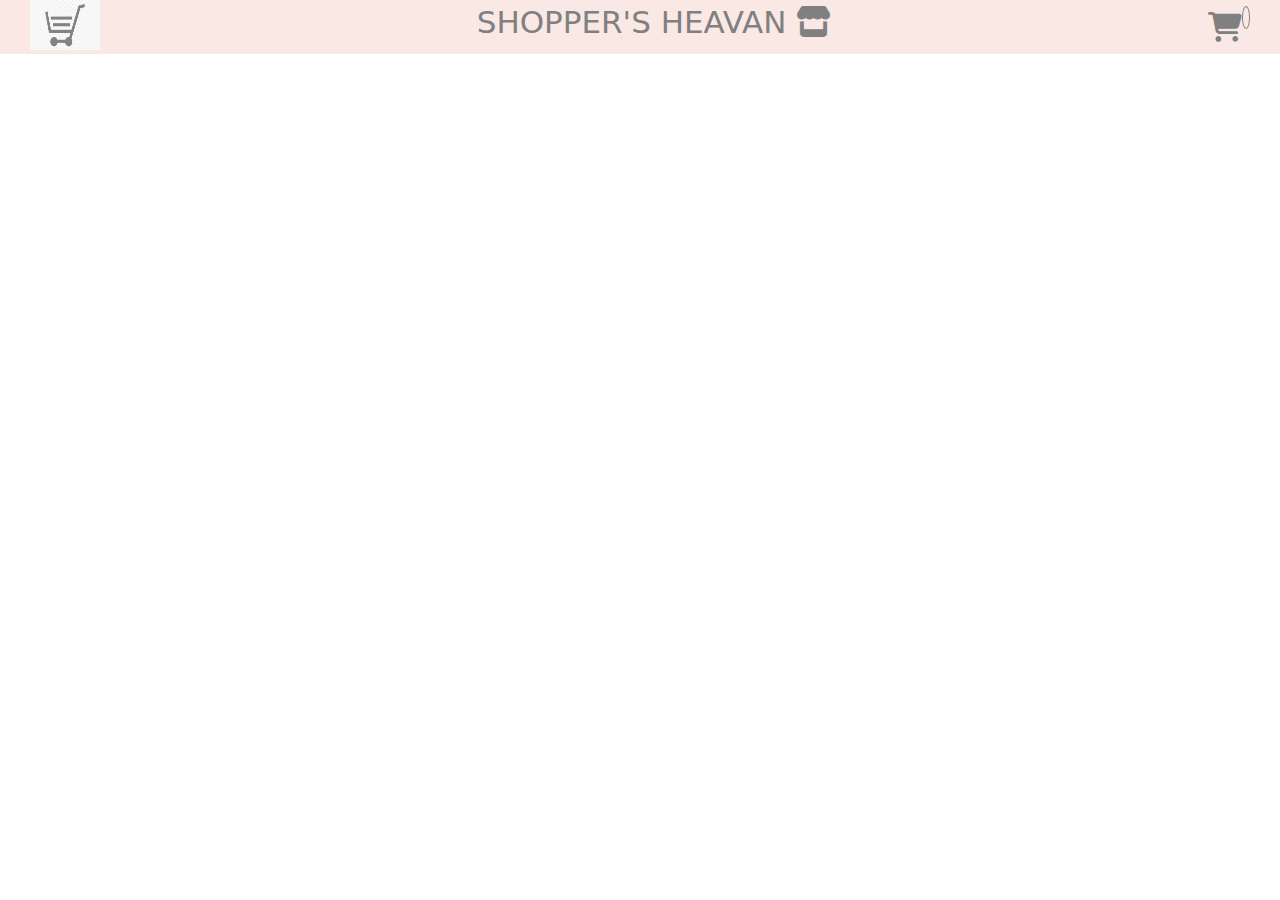
==== index.html @ 7a03de63 "commit" ====
<!DOCTYPE html>
<html lang="en">
  <head>
    <meta charset="UTF-8" />
    <meta http-equiv="X-UA-Compatible" content="IE=edge" />
    <meta name="viewport" content="width=device-width, initial-scale=1.0" />
    <link rel="stylesheet" href="./css/style.css" />
    <link
      rel="stylesheet"
      href="https://cdnjs.cloudflare.com/ajax/libs/font-awesome/6.2.1/css/all.min.css"
    />
    <title>Document</title>
  </head>
  <body>
    <div class="wraper">
      <div class="header">
        <div class="logo"><img src="./images/images.png" /></div>
        <div class="heading">
          SHOPPER'S HEAVAN <i class="fa-solid fa-store"></i>
        </div>
        <div class="cart">
          <a onclick="moveToCart()"><i class="fa-solid fa-cart-shopping"></i></a
          ><span class="lab" id="lab"></span>
        </div>
      </div>
      <div class="container">
        <div class="productContainer" id="productContainer"></div>
      </div>
    </div>
  </body>
  <script src="./js/javascript.js"></script>
</html>
---- css/style.css ----
*{
    box-sizing: border-box;
    font-family:system-ui, -apple-system, BlinkMacSystemFont, 'Segoe UI', Roboto, Oxygen, Ubuntu, Cantarell, 'Open Sans', 'Helvetica Neue', sans-serif;
    text-transform: capitalize;
    
}
html{
    height: 100%;
}
body{
    height: 100%;
    margin:0px;
   
}
.header{
    background-color: #fae8e5;
    display: flex;
    justify-content: space-between;
}
.header .heading{
    margin-top: 4px;
    font-size: 31px;
    color: gray;
}
.logo img{
    width: 70px;
    height: 50px;
    margin-left: 30px;
}
.cart{
    font-size: 30px;
    margin-top: 10px;
    margin-right: 30px;
    color: gray;
}
.container{
    padding: 20px;
}
.productContainer{
    display: grid;
    grid-template-columns: repeat(4,1fr);
    gap: 15px;
    justify-content: center;
    
}
.product{
    padding: 13px;
   
    margin-top:4px;
    color: gray;
  
    display: grid;
    height: auto;
   
}
.product:hover{
    border-radius: 5px;
    box-shadow: 0px 0px 5px rgb(194, 190, 190);
    border:1px solid rgb(194, 190, 190);
    cursor:grab;
    background-color: #fbece9;
}
.product .image{
    width: 100%;
    height: 250px;
    margin-bottom: 10px;
}
.image img{
    width: 100%;
    height: 100%;
    object-fit: scale-down;
}
.product .title{
    
    margin-bottom: 4px;
    font-weight: bolder;
}
.title a{
    text-decoration: none;
    color:#fbccc3;
    font-weight: 600;
}
.product .category{
    font-size: 14px;
    margin-bottom:4px;
}
.product .price{
    font-size: 14px;
    margin-bottom: 4px;
}
.product .description{
    font-size: 14px;
    margin-bottom: 4px;
}
.id{
    display: none;
}
.button button{
    border: none;
    padding: 10px;
    color: grey;
    background:#fbccc3;
    border-radius: 4px;
    box-shadow: 2px 0px 2px grey;
}
button:hover {
    cursor:pointer;
}
i:hover {
    cursor:grab;
}
.description p {
    display: -webkit-box;
    -webkit-box-orient: vertical;
    -webkit-line-clamp: 2;
    overflow: hidden;
    margin:0px;
}
.cartContainer{
    display: flex;
    height: auto;
}
.cartItems{
    width: 74%;
}

.row{
    display: flex;
    display: flex;
    margin-top: 40px;
    justify-content: space-around;
    width: 100%;
    height: 50px;
}
.row li{
    list-style: none;
    font-size: 22px;
    font-weight: 400;
}
.checkout{
    width:26%;
    background-color: #fae8e5;
    position: sticky;
    top: 0;
    height: 100%;
}
.borderDiv{
    width:50%;
    margin-left: 24%;
    margin-right: 24%;
    height: 20px;
    border-bottom: 10px solid black;
    margin-top: 40px;
}
.totalDisplay{
    margin-top: 100px;
    text-align: center;
 
}
.total{
    font-size: 12px;
}
.price{
    font-size: 25px;
    font-weight: 700;
}
.text{
    text-align: center;
    font-size: 8px;
}
.terms{
    text-align: center;
    font-size: 10px;
    margin-top: 22px;
}
.checkOutButton{

        text-align: center;
        margin-top: 60px;
        margin-bottom: 100px;
  
}
.checkOutButton button{
    padding: 15px;
    width: 125px;
    border: none;
    color: white;
    background-color: black;
    border-radius: 5px;
    box-shadow: 0px 0px 5px grey;
}
.cartItemImage{
    height: 100px;
    text-align: center;
}
.cartItemImage img{
    height: 100%;
}
.cartItem{
    display: flex;
    justify-content: space-around;
    margin-top: 25px;
    margin-bottom: 30px;
}
.button1{
    width: 17%;
    text-align: center;
}
.button1 button{
    border: none;
    padding: 3px;
    color: gray;
    background: white;
    border-radius: 2px;
    font-size: 25px;
}
.button1 input{
    width: 12%;
    text-align: center;
}
.titleCart{
    font-size: 15px;
    color: gray;
}
.tot{
    
    width: 9%;

}
.quant{
    width: 15px;
    border: 1px solid gray;
    padding: 5px;

}
.remove{
    border: none;
    color: gray;
    background: white;
    font-size: 15px;
}
.removeBtn{
  
    text-align: center;
}
.lab{
    font-size: 13px;
    border: 1px solid gray;
    border-radius: 50%;
    padding: 3px;
    vertical-align: top;
}
.tot1{
    width: 6%;
    font-weight: 700;
}
.cartItemPrice{
    font-weight: 700;
}
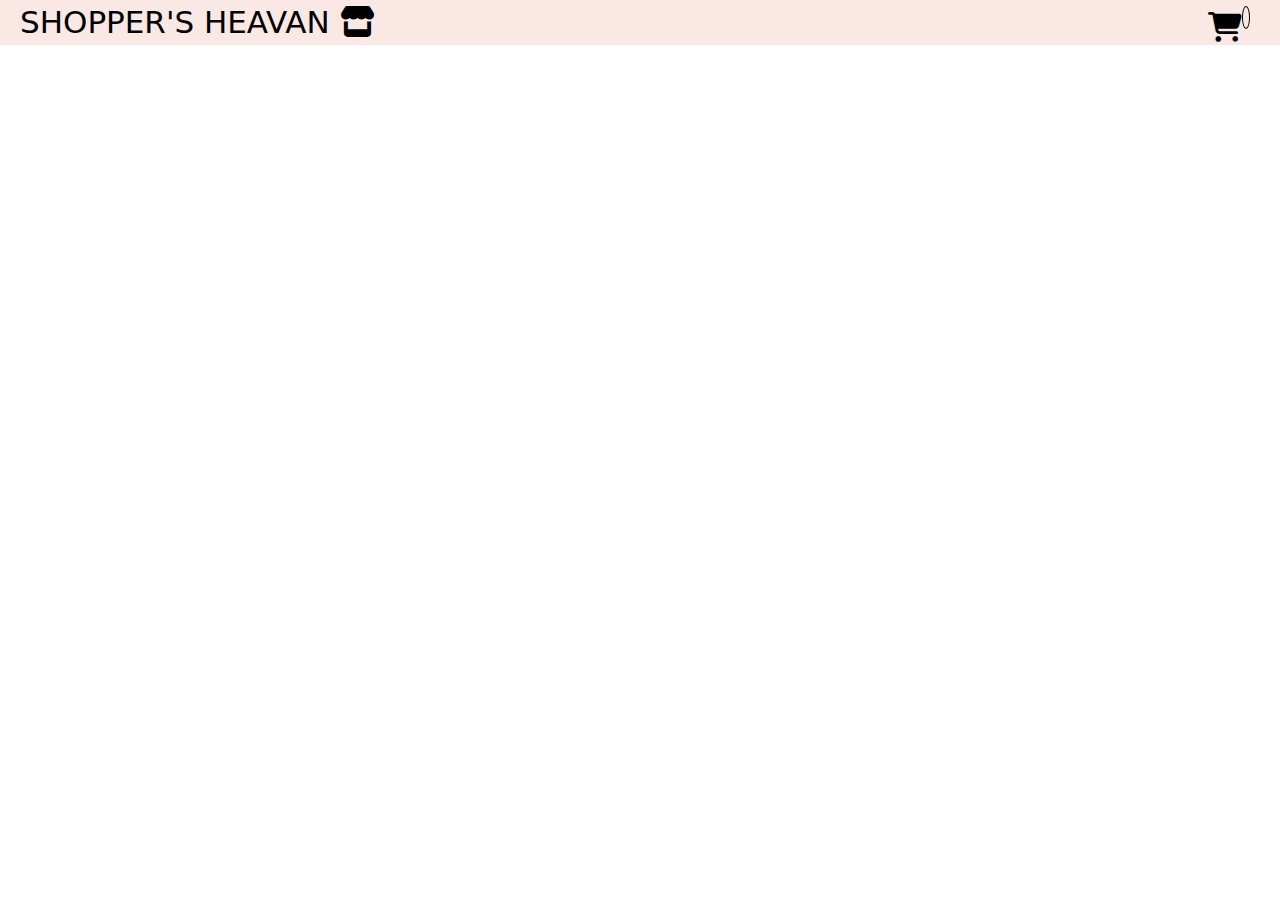
==== commit b84b5293: "Update index.html" ====
--- a/index.html
+++ b/index.html
@@ -14,7 +14,6 @@
   <body>
     <div class="wraper">
       <div class="header">
-        <div class="logo"><img src="./images/images.png" /></div>
         <div class="heading">
           SHOPPER'S HEAVAN <i class="fa-solid fa-store"></i>
         </div>
--- a/css/style.css
+++ b/css/style.css
@@ -20,7 +20,8 @@
 .header .heading{
     margin-top: 4px;
     font-size: 31px;
-    color: gray;
+    color: black;
+    margin-left: 20px;
 }
 .logo img{
     width: 70px;
@@ -31,7 +32,7 @@
     font-size: 30px;
     margin-top: 10px;
     margin-right: 30px;
-    color: gray;
+    color: black;
 }
 .container{
     padding: 20px;
@@ -44,7 +45,7 @@
     
 }
 .product{
-    padding: 13px;
+    padding: 20px;
    
     margin-top:4px;
     color: gray;
@@ -57,7 +58,6 @@
     border-radius: 5px;
     box-shadow: 0px 0px 5px rgb(194, 190, 190);
     border:1px solid rgb(194, 190, 190);
-    cursor:grab;
     background-color: #fbece9;
 }
 .product .image{
@@ -77,7 +77,7 @@
 }
 .title a{
     text-decoration: none;
-    color:#fbccc3;
+    color:#f59e8e;
     font-weight: 600;
 }
 .product .category{
@@ -98,16 +98,19 @@
 .button button{
     border: none;
     padding: 10px;
-    color: grey;
-    background:#fbccc3;
-    border-radius: 4px;
+    background: black;
+    border-radius: 8px;
     box-shadow: 2px 0px 2px grey;
+    width: 100%;
+    color: white;
+    font-size: 16px;
+
 }
 button:hover {
     cursor:pointer;
 }
 i:hover {
-    cursor:grab;
+    cursor:pointer;
 }
 .description p {
     display: -webkit-box;
@@ -122,6 +125,7 @@
 }
 .cartItems{
     width: 74%;
+    padding: 11px;
 }
 
 .row{
@@ -131,34 +135,38 @@
     justify-content: space-around;
     width: 100%;
     height: 50px;
+    margin-bottom: 55px;
 }
 .row li{
     list-style: none;
-    font-size: 22px;
-    font-weight: 400;
-}
+    font-size: 16px;
+    font-weight: 700;
+    color: #979292;
+}
+
 .checkout{
     width:26%;
     background-color: #fae8e5;
     position: sticky;
     top: 0;
-    height: 100%;
+    height: 840px;
 }
 .borderDiv{
-    width:50%;
-    margin-left: 24%;
-    margin-right: 24%;
+    width: 78%;
+    margin-left: 12%;
+    margin-right: 12%;
     height: 20px;
-    border-bottom: 10px solid black;
-    margin-top: 40px;
+    border-bottom: 6px solid black;
+    margin-top: 45px;
 }
 .totalDisplay{
-    margin-top: 100px;
+    margin-top: 70px;
     text-align: center;
  
 }
 .total{
-    font-size: 12px;
+    font-size: 15px;
+    font-weight: 500;
 }
 .price{
     font-size: 25px;
@@ -166,12 +174,19 @@
 }
 .text{
     text-align: center;
-    font-size: 8px;
+    font-size: 10px;
+    color: darkgrey;
+
 }
 .terms{
     text-align: center;
-    font-size: 10px;
+    font-size: 12px;
     margin-top: 22px;
+}
+.terms mark{
+    color:#f7ab9e ;
+    text-decoration: none;
+    background-color: #fae8e5;
 }
 .checkOutButton{
 
@@ -181,17 +196,20 @@
   
 }
 .checkOutButton button{
-    padding: 15px;
-    width: 125px;
+    padding: 18px;
     border: none;
     color: white;
     background-color: black;
-    border-radius: 5px;
+    border-radius: 32px;
     box-shadow: 0px 0px 5px grey;
+    width: 60%;
+    font-size: 18px;
 }
 .cartItemImage{
     height: 100px;
     text-align: center;
+    margin-bottom: 19px;
+    position: relative;
 }
 .cartItemImage img{
     height: 100%;
@@ -200,7 +218,8 @@
     display: flex;
     justify-content: space-around;
     margin-top: 25px;
-    margin-bottom: 30px;
+    margin-bottom: 55px;
+    
 }
 .button1{
     width: 17%;
@@ -212,7 +231,7 @@
     color: gray;
     background: white;
     border-radius: 2px;
-    font-size: 25px;
+    font-size: 28px;
 }
 .button1 input{
     width: 12%;
@@ -221,6 +240,9 @@
 .titleCart{
     font-size: 15px;
     color: gray;
+    line-height: 25px;
+    font-weight: 700;
+    text-decoration: none;
 }
 .tot{
     
@@ -229,15 +251,18 @@
 }
 .quant{
     width: 15px;
-    border: 1px solid gray;
-    padding: 5px;
+     padding: 20px;
+     font-size: 20px;
 
 }
 .remove{
     border: none;
-    color: gray;
+    color: rgb(80, 79, 79);
     background: white;
-    font-size: 15px;
+    font-size: 21px;
+    position: absolute;
+    right: 34px;
+    bottom: 101px;
 }
 .removeBtn{
   
@@ -245,7 +270,7 @@
 }
 .lab{
     font-size: 13px;
-    border: 1px solid gray;
+    border: 1px solid black;
     border-radius: 50%;
     padding: 3px;
     vertical-align: top;
@@ -256,4 +281,15 @@
 }
 .cartItemPrice{
     font-weight: 700;
-}+}
+.imageCont{
+    width: 14%;
+}
+.continue{
+    text-align: center;
+}
+.continue a{
+    text-decoration: none;
+    color: black;
+    font-weight: 600;
+}
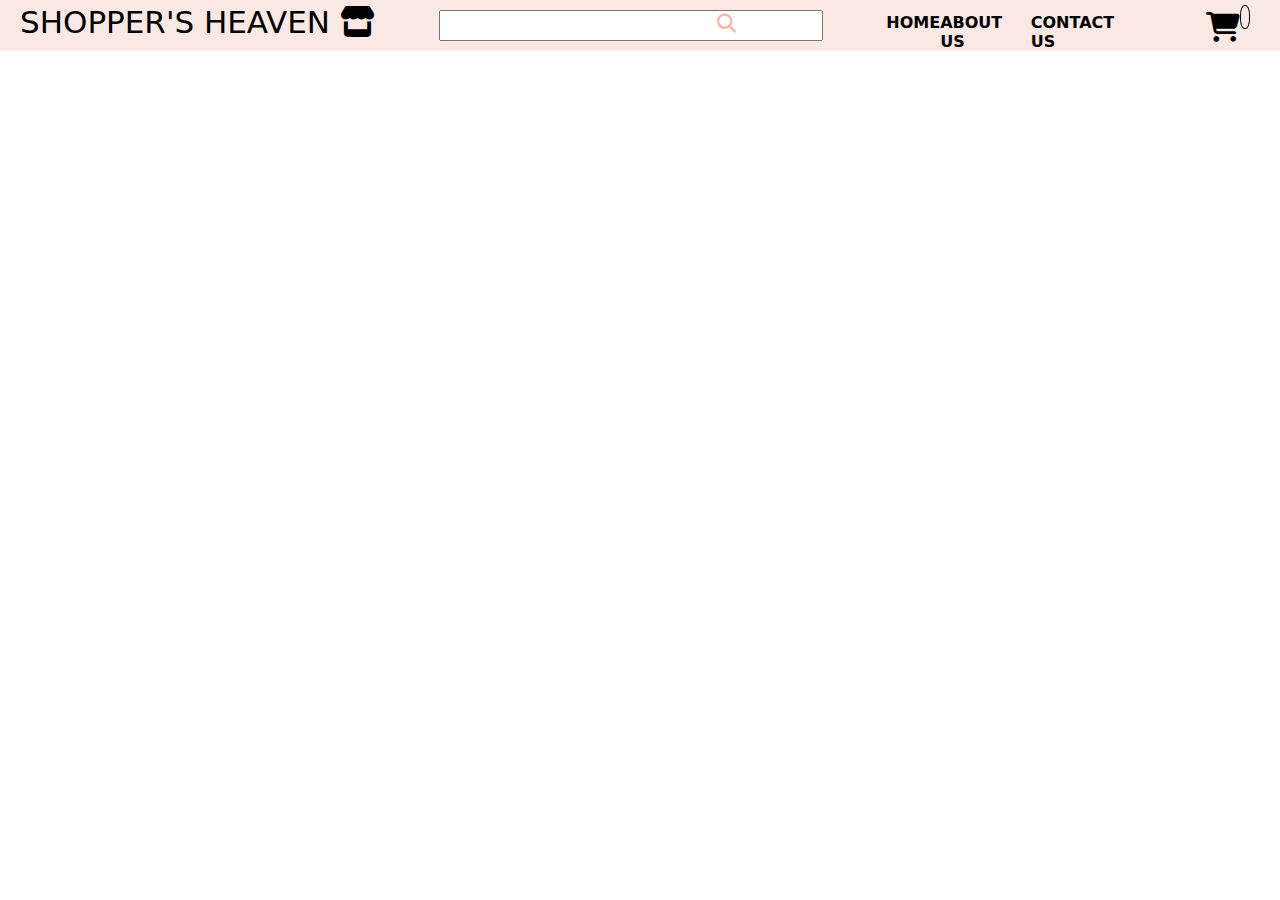
==== commit 54e0bfcc: "Update index.html" ====
--- a/index.html
+++ b/index.html
@@ -15,7 +15,18 @@
     <div class="wraper">
       <div class="header">
         <div class="heading">
-          SHOPPER'S HEAVAN <i class="fa-solid fa-store"></i>
+          SHOPPER'S HEAVEN <i class="fa-solid fa-store"></i>
+        </div>
+        <div class="searchBar">
+          <input />
+          <div class="searchIcon">
+            <i class="fa-sharp fa-solid fa-magnifying-glass"></i>
+          </div>
+        </div>
+        <div class="navigationBar">
+          <li><a>HOME</a></li>
+          <li><a>ABOUT US</a></li>
+          <li><a>CONTACT US</a></li>
         </div>
         <div class="cart">
           <a onclick="moveToCart()"><i class="fa-solid fa-cart-shopping"></i></a
--- a/css/style.css
+++ b/css/style.css
@@ -269,10 +269,10 @@
     text-align: center;
 }
 .lab{
-    font-size: 13px;
+    font-size: 12px;
     border: 1px solid black;
-    border-radius: 50%;
-    padding: 3px;
+    border-radius: 43%;
+    padding: 4px;
     vertical-align: top;
 }
 .tot1{
@@ -293,3 +293,33 @@
     color: black;
     font-weight: 600;
 }
+.searchBar{
+    width: 30%;
+    display: flex;
+}
+.searchBar input{
+    width: 100%;
+    padding: 5px;
+    margin-top: 10px;
+    margin-bottom: 10px;
+    position: relative;
+}
+.searchIcon{
+    margin-top: 12px;
+    font-size: 19px;
+    position: absolute;
+    left: 56%;
+    color: #f7b9ae;
+}
+.navigationBar{
+    margin-top: 13px;
+    width: 20%;
+    display: flex;
+    justify-content: space-between;
+}
+.navigationBar li{
+    list-style: none;
+}
+.navigationBar li a{
+    font-weight: 600;
+}
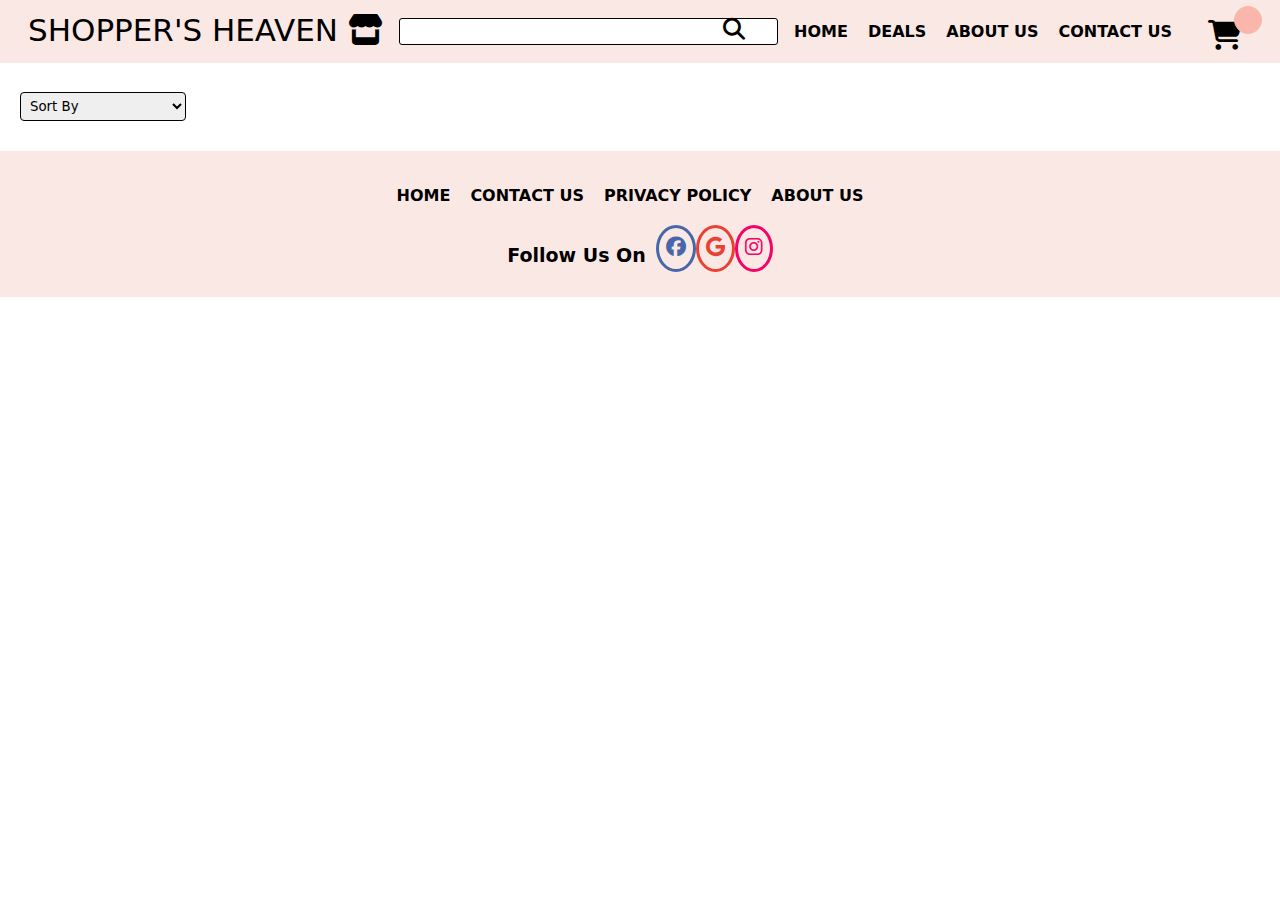
==== commit ce86a66e: "Update index.html" ====
--- a/index.html
+++ b/index.html
@@ -13,18 +13,20 @@
   </head>
   <body>
     <div class="wraper">
+      <div class="onLoading" id="loader"></div>
       <div class="header">
         <div class="heading">
           SHOPPER'S HEAVEN <i class="fa-solid fa-store"></i>
         </div>
         <div class="searchBar">
-          <input />
+          <input id="searchBarInput" />
           <div class="searchIcon">
-            <i class="fa-sharp fa-solid fa-magnifying-glass"></i>
+            <a> <i class="fa-sharp fa-solid fa-magnifying-glass"></i></a>
           </div>
         </div>
         <div class="navigationBar">
-          <li><a>HOME</a></li>
+          <li><a onclick="moveToStore()">HOME</a></li>
+          <li><a>DEALS</a></li>
           <li><a>ABOUT US</a></li>
           <li><a>CONTACT US</a></li>
         </div>
@@ -34,7 +36,30 @@
         </div>
       </div>
       <div class="container">
+        <div class="sortBy">
+          <select value="Sort By" id="sortB" onclick="filter()">
+            <option disabled selected>Sort By</option>
+            <option value="plth">Price low to high</option>
+            <option value="phtl">Price high to low</option>
+            <option value="rlth">Ratings low to high</option>
+            <option value="rhtl">Ratings high to low</option>
+          </select>
+        </div>
         <div class="productContainer" id="productContainer"></div>
+      </div>
+    </div>
+    <div class="footer">
+      <div class="navigationBar1">
+        <li><a onclick="moveToStore()">HOME</a></li>
+        <li><a>CONTACT US</a></li>
+        <li><a>PRIVACY POLICY</a></li>
+        <li><a>ABOUT US</a></li>
+      </div>
+      <div class="icons">
+        <p>Follow Us on</p>
+        <a class="fb"><i class="fa-brands fa-facebook"></i></a>
+        <a class="google"><i class="fa-brands fa-google"></i></a>
+        <a class="inst"><i class="fa-brands fa-instagram"></i></a>
       </div>
     </div>
   </body>
--- a/css/style.css
+++ b/css/style.css
@@ -16,6 +16,7 @@
     background-color: #fae8e5;
     display: flex;
     justify-content: space-between;
+    padding: 8px;
 }
 .header .heading{
     margin-top: 4px;
@@ -23,6 +24,13 @@
     color: black;
     margin-left: 20px;
 }
+.sortBy select{
+    margin-top: 9px;
+    margin-bottom: 10px;
+    padding: 5px;
+    border-radius: 4px;
+    border: 1px solid black;
+}
 .logo img{
     width: 70px;
     height: 50px;
@@ -33,6 +41,7 @@
     margin-top: 10px;
     margin-right: 30px;
     color: black;
+    position: relative;
 }
 .container{
     padding: 20px;
@@ -46,12 +55,13 @@
 }
 .product{
     padding: 20px;
-   
+    border:1px solid white;
     margin-top:4px;
     color: gray;
   
     display: grid;
     height: auto;
+    
    
 }
 .product:hover{
@@ -85,7 +95,7 @@
     margin-bottom:4px;
 }
 .product .price{
-    font-size: 14px;
+    font-size: 16px;
     margin-bottom: 4px;
 }
 .product .description{
@@ -269,11 +279,19 @@
     text-align: center;
 }
 .lab{
+    font-weight: 900;
     font-size: 12px;
-    border: 1px solid black;
-    border-radius: 43%;
-    padding: 4px;
-    vertical-align: top;
+    border: 1px solid #fab6aa;
+    background: #fab6aa;
+    border-radius: 50%;
+    padding: 6px;
+    position: absolute;
+    bottom: 21px;
+    left: 26px;
+    display: grid;
+    justify-content: center;
+    width: 28px;
+    height: 28px;
 }
 .tot1{
     width: 6%;
@@ -303,23 +321,112 @@
     margin-top: 10px;
     margin-bottom: 10px;
     position: relative;
+    border-radius: 3px;
+    border: 1px solid black;
+   
 }
 .searchIcon{
-    margin-top: 12px;
-    font-size: 19px;
+    margin-top: 9px;
+    font-size: 22px;
+    color: black;
     position: absolute;
-    left: 56%;
-    color: #f7b9ae;
+    left: 56.5%;
 }
 .navigationBar{
-    margin-top: 13px;
-    width: 20%;
     display: flex;
     justify-content: space-between;
+    align-content: center;
+    flex-wrap: wrap;
+    flex-direction: row;
 }
 .navigationBar li{
     list-style: none;
+    margin-right: 20px;
 }
 .navigationBar li a{
     font-weight: 600;
 }
+a:hover {
+    cursor:pointer;
+}
+.footer{
+    background-color: #fae8e5;
+ 
+    justify-content: space-around;
+ 
+    display: grid;
+ 
+
+
+}
+.icons{
+    display: flex;
+    font-size: 20px;
+    margin-top: 20px;
+    margin-bottom: 25px;
+    height: 47px;
+    justify-content: center;
+}
+.icons p{
+    font-size: 19px;
+    font-weight: 700;
+}
+
+.icons .fb{
+   
+    color: #4867aa;
+    border: 3px solid #4867aa;
+    border-radius: 50%;
+    padding: 7px;
+    margin-left: 10px;
+}
+.icons .google{
+   
+    color: #e94235;
+    border: 3px solid #e94235;
+    border-radius: 50%;
+    padding: 7px;
+}
+.icons .inst{
+  
+    color: #f70265;
+    border: 3px solid #f70265;
+    border-radius: 50%;
+    padding: 7px;
+}
+.rating{
+    display: flex;
+    font-size: 17px;
+    font-weight: 700;
+}
+.rating .star{
+    color: gold;
+    margin-right: 5px;
+}
+.count{
+    font-weight: 600;
+}
+.navigationBar1{
+    display: flex;
+    justify-content: space-between;
+    align-content: center;
+    flex-wrap: wrap;
+    flex-direction: row;
+    margin-top: 35px;
+}
+.navigationBar1 li{
+    list-style: none;
+    margin-right: 20px;
+}
+.navigationBar1 li a{
+    font-weight: 600;
+}
+.onLoading{
+    width: 100%;
+    height: 900px;
+    background: black url(/images/loader.gif) no-repeat center center;
+    background-size: 20%;
+    position: fixed;
+    z-index: 100;
+
+}
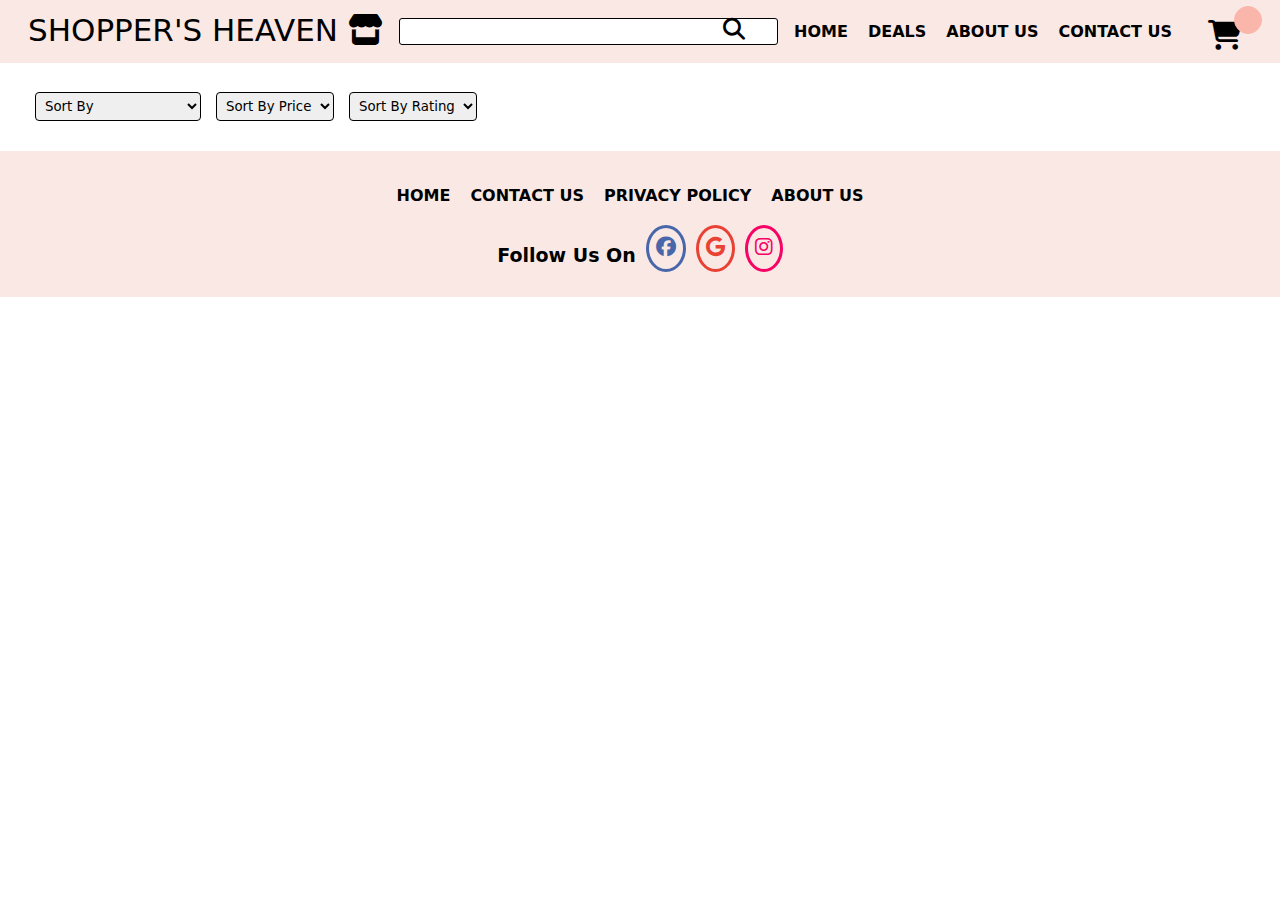
==== commit 8124b65c: "Update index.html" ====
--- a/index.html
+++ b/index.html
@@ -36,14 +36,33 @@
         </div>
       </div>
       <div class="container">
-        <div class="sortBy">
-          <select value="Sort By" id="sortB" onclick="filter()">
-            <option disabled selected>Sort By</option>
-            <option value="plth">Price low to high</option>
-            <option value="phtl">Price high to low</option>
-            <option value="rlth">Ratings low to high</option>
-            <option value="rhtl">Ratings high to low</option>
-          </select>
+        <div class="sort">
+          <div class="sortBy">
+            <select value="Sort By" id="sortB" onchange="filter()">
+              <option disabled selected>Sort By</option>
+              <option value="plth">Price low to high</option>
+              <option value="phtl">Price high to low</option>
+              <option value="rlth">Ratings low to high</option>
+              <option value="rhtl">Ratings high to low</option>
+            </select>
+          </div>
+          <div class="sortBy">
+            <select value="Sort By" id="sortC" onchange="filterByPrice()">
+              <option disabled selected>Sort By price</option>
+              <option value="0-100">0 to 100</option>
+              <option value="100-500">100-500</option>
+              <option value="500-1000">500 to 1000</option>
+            </select>
+          </div>
+          <div class="sortBy">
+            <select value="Sort By" id="sortD" onchange="filterByPrice()">
+              <option disabled selected>Sort By rating</option>
+              <option value="4">4 & above</option>
+              <option value="3">3 & above</option>
+              <option value="2">2 & above</option>
+              <option value="1">below 2</option>
+            </select>
+          </div>
         </div>
         <div class="productContainer" id="productContainer"></div>
       </div>
--- a/css/style.css
+++ b/css/style.css
@@ -1,4 +1,16 @@
 *{
+    box-sizing: border-box;
+    font-family:system-ui, -apple-system, BlinkMacSystemFont, 'Segoe UI', Roboto, Oxygen, Ubuntu, Cantarell, 'Open Sans', 'Helvetica Neue', sans-serif;
+    text-transform: capitalize;
+    
+}
+html{
+    height: 100%;
+}
+body{
+    height: 100%;
+    margin:0px;
+   *{
     box-sizing: border-box;
     font-family:system-ui, -apple-system, BlinkMacSystemFont, 'Segoe UI', Roboto, Oxygen, Ubuntu, Cantarell, 'Open Sans', 'Helvetica Neue', sans-serif;
     text-transform: capitalize;
@@ -30,6 +42,9 @@
     padding: 5px;
     border-radius: 4px;
     border: 1px solid black;
+}
+.sortBy{
+    margin-left: 15px;
 }
 .logo img{
     width: 70px;
@@ -386,6 +401,7 @@
     border: 3px solid #e94235;
     border-radius: 50%;
     padding: 7px;
+    margin-left: 10px;
 }
 .icons .inst{
   
@@ -393,6 +409,7 @@
     border: 3px solid #f70265;
     border-radius: 50%;
     padding: 7px;
+    margin-left: 10px;
 }
 .rating{
     display: flex;
@@ -430,3 +447,426 @@
     z-index: 100;
 
 }
+.sort{
+    display: flex;
+}
+
+}
+.header{
+    background-color: #fae8e5;
+    display: flex;
+    justify-content: space-between;
+    padding: 8px;
+}
+.header .heading{
+    margin-top: 4px;
+    font-size: 31px;
+    color: black;
+    margin-left: 20px;
+}
+.sortBy select{
+    margin-top: 9px;
+    margin-bottom: 10px;
+    padding: 5px;
+    border-radius: 4px;
+    border: 1px solid black;
+}
+.logo img{
+    width: 70px;
+    height: 50px;
+    margin-left: 30px;
+}
+.cart{
+    font-size: 30px;
+    margin-top: 10px;
+    margin-right: 30px;
+    color: black;
+    position: relative;
+}
+.container{
+    padding: 20px;
+}
+.productContainer{
+    display: grid;
+    grid-template-columns: repeat(4,1fr);
+    gap: 15px;
+    justify-content: center;
+    
+}
+.product{
+    padding: 20px;
+    border:1px solid white;
+    margin-top:4px;
+    color: gray;
+  
+    display: grid;
+    height: auto;
+    
+   
+}
+.product:hover{
+    border-radius: 5px;
+    box-shadow: 0px 0px 5px rgb(194, 190, 190);
+    border:1px solid rgb(194, 190, 190);
+    background-color: #fbece9;
+}
+.product .image{
+    width: 100%;
+    height: 250px;
+    margin-bottom: 10px;
+}
+.image img{
+    width: 100%;
+    height: 100%;
+    object-fit: scale-down;
+}
+.product .title{
+    
+    margin-bottom: 4px;
+    font-weight: bolder;
+}
+.title a{
+    text-decoration: none;
+    color:#f59e8e;
+    font-weight: 600;
+}
+.product .category{
+    font-size: 14px;
+    margin-bottom:4px;
+}
+.product .price{
+    font-size: 16px;
+    margin-bottom: 4px;
+}
+.product .description{
+    font-size: 14px;
+    margin-bottom: 4px;
+}
+.id{
+    display: none;
+}
+.button button{
+    border: none;
+    padding: 10px;
+    background: black;
+    border-radius: 8px;
+    box-shadow: 2px 0px 2px grey;
+    width: 100%;
+    color: white;
+    font-size: 16px;
+
+}
+button:hover {
+    cursor:pointer;
+}
+i:hover {
+    cursor:pointer;
+}
+.description p {
+    display: -webkit-box;
+    -webkit-box-orient: vertical;
+    -webkit-line-clamp: 2;
+    overflow: hidden;
+    margin:0px;
+}
+.cartContainer{
+    display: flex;
+    height: auto;
+}
+.cartItems{
+    width: 74%;
+    padding: 11px;
+}
+
+.row{
+    display: flex;
+    display: flex;
+    margin-top: 40px;
+    justify-content: space-around;
+    width: 100%;
+    height: 50px;
+    margin-bottom: 55px;
+}
+.row li{
+    list-style: none;
+    font-size: 16px;
+    font-weight: 700;
+    color: #979292;
+}
+
+.checkout{
+    width:26%;
+    background-color: #fae8e5;
+    position: sticky;
+    top: 0;
+    height: 840px;
+}
+.borderDiv{
+    width: 78%;
+    margin-left: 12%;
+    margin-right: 12%;
+    height: 20px;
+    border-bottom: 6px solid black;
+    margin-top: 45px;
+}
+.totalDisplay{
+    margin-top: 70px;
+    text-align: center;
+ 
+}
+.total{
+    font-size: 15px;
+    font-weight: 500;
+}
+.price{
+    font-size: 25px;
+    font-weight: 700;
+}
+.text{
+    text-align: center;
+    font-size: 10px;
+    color: darkgrey;
+
+}
+.terms{
+    text-align: center;
+    font-size: 12px;
+    margin-top: 22px;
+}
+.terms mark{
+    color:#f7ab9e ;
+    text-decoration: none;
+    background-color: #fae8e5;
+}
+.checkOutButton{
+
+        text-align: center;
+        margin-top: 60px;
+        margin-bottom: 100px;
+  
+}
+.checkOutButton button{
+    padding: 18px;
+    border: none;
+    color: white;
+    background-color: black;
+    border-radius: 32px;
+    box-shadow: 0px 0px 5px grey;
+    width: 60%;
+    font-size: 18px;
+}
+.cartItemImage{
+    height: 100px;
+    text-align: center;
+    margin-bottom: 19px;
+    position: relative;
+}
+.cartItemImage img{
+    height: 100%;
+}
+.cartItem{
+    display: flex;
+    justify-content: space-around;
+    margin-top: 25px;
+    margin-bottom: 55px;
+    
+}
+.button1{
+    width: 17%;
+    text-align: center;
+}
+.button1 button{
+    border: none;
+    padding: 3px;
+    color: gray;
+    background: white;
+    border-radius: 2px;
+    font-size: 28px;
+}
+.button1 input{
+    width: 12%;
+    text-align: center;
+}
+.titleCart{
+    font-size: 15px;
+    color: gray;
+    line-height: 25px;
+    font-weight: 700;
+    text-decoration: none;
+}
+.tot{
+    
+    width: 9%;
+
+}
+.quant{
+    width: 15px;
+     padding: 20px;
+     font-size: 20px;
+
+}
+.remove{
+    border: none;
+    color: rgb(80, 79, 79);
+    background: white;
+    font-size: 21px;
+    position: absolute;
+    right: 34px;
+    bottom: 101px;
+}
+.removeBtn{
+  
+    text-align: center;
+}
+.lab{
+    font-weight: 900;
+    font-size: 12px;
+    border: 1px solid #fab6aa;
+    background: #fab6aa;
+    border-radius: 50%;
+    padding: 6px;
+    position: absolute;
+    bottom: 21px;
+    left: 26px;
+    display: grid;
+    justify-content: center;
+    width: 28px;
+    height: 28px;
+}
+.tot1{
+    width: 6%;
+    font-weight: 700;
+}
+.cartItemPrice{
+    font-weight: 700;
+}
+.imageCont{
+    width: 14%;
+}
+.continue{
+    text-align: center;
+}
+.continue a{
+    text-decoration: none;
+    color: black;
+    font-weight: 600;
+}
+.searchBar{
+    width: 30%;
+    display: flex;
+}
+.searchBar input{
+    width: 100%;
+    padding: 5px;
+    margin-top: 10px;
+    margin-bottom: 10px;
+    position: relative;
+    border-radius: 3px;
+    border: 1px solid black;
+   
+}
+.searchIcon{
+    margin-top: 9px;
+    font-size: 22px;
+    color: black;
+    position: absolute;
+    left: 56.5%;
+}
+.navigationBar{
+    display: flex;
+    justify-content: space-between;
+    align-content: center;
+    flex-wrap: wrap;
+    flex-direction: row;
+}
+.navigationBar li{
+    list-style: none;
+    margin-right: 20px;
+}
+.navigationBar li a{
+    font-weight: 600;
+}
+a:hover {
+    cursor:pointer;
+}
+.footer{
+    background-color: #fae8e5;
+ 
+    justify-content: space-around;
+ 
+    display: grid;
+ 
+
+
+}
+.icons{
+    display: flex;
+    font-size: 20px;
+    margin-top: 20px;
+    margin-bottom: 25px;
+    height: 47px;
+    justify-content: center;
+}
+.icons p{
+    font-size: 19px;
+    font-weight: 700;
+}
+
+.icons .fb{
+   
+    color: #4867aa;
+    border: 3px solid #4867aa;
+    border-radius: 50%;
+    padding: 7px;
+    margin-left: 10px;
+}
+.icons .google{
+   
+    color: #e94235;
+    border: 3px solid #e94235;
+    border-radius: 50%;
+    padding: 7px;
+}
+.icons .inst{
+  
+    color: #f70265;
+    border: 3px solid #f70265;
+    border-radius: 50%;
+    padding: 7px;
+}
+.rating{
+    display: flex;
+    font-size: 17px;
+    font-weight: 700;
+}
+.rating .star{
+    color: gold;
+    margin-right: 5px;
+}
+.count{
+    font-weight: 600;
+}
+.navigationBar1{
+    display: flex;
+    justify-content: space-between;
+    align-content: center;
+    flex-wrap: wrap;
+    flex-direction: row;
+    margin-top: 35px;
+}
+.navigationBar1 li{
+    list-style: none;
+    margin-right: 20px;
+}
+.navigationBar1 li a{
+    font-weight: 600;
+}
+.onLoading{
+    width: 100%;
+    height: 900px;
+    background: black url(/images/loader.gif) no-repeat center center;
+    background-size: 20%;
+    position: fixed;
+    z-index: 100;
+
+}
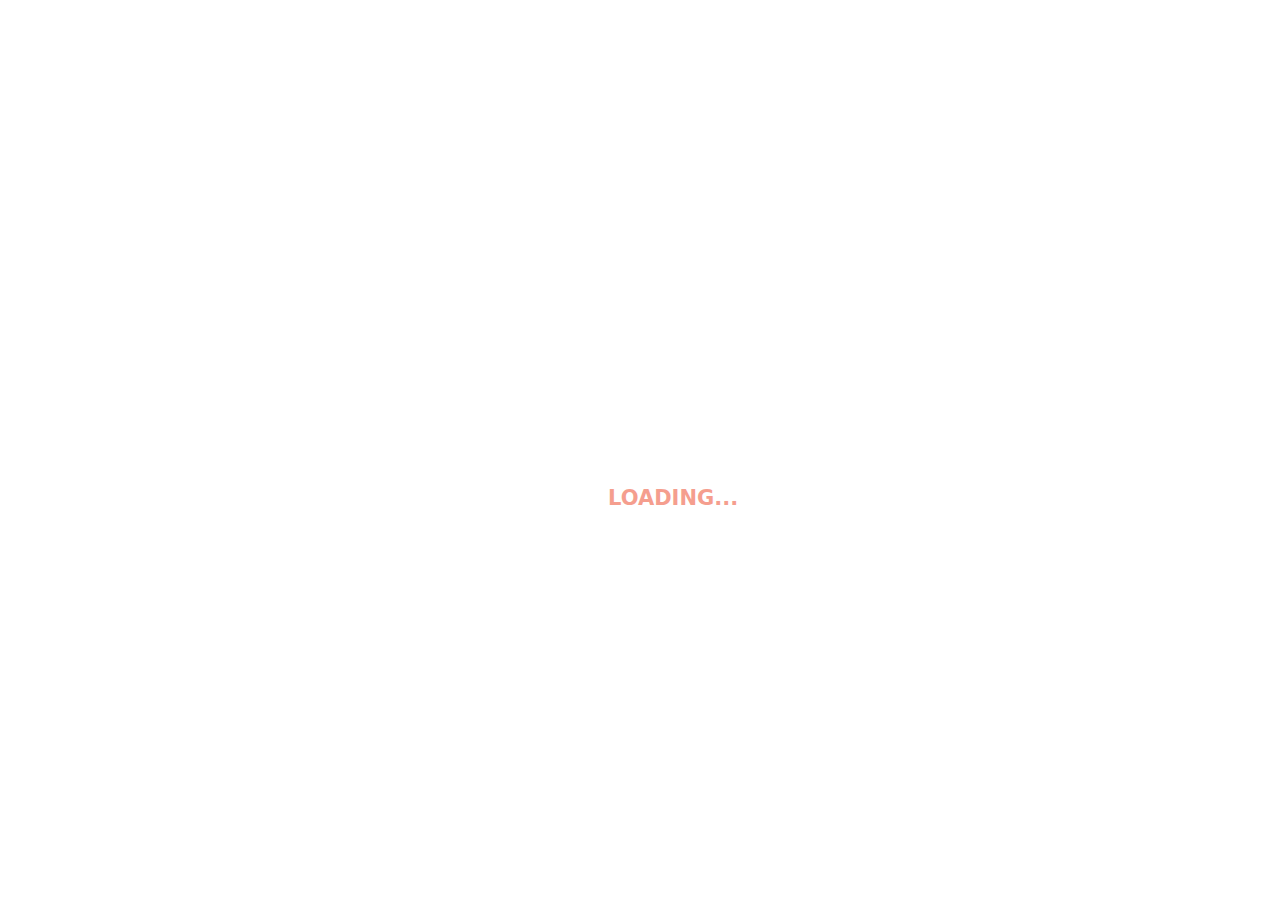
==== commit 046fc5dd: "Update index.html" ====
--- a/index.html
+++ b/index.html
@@ -12,8 +12,8 @@
     <title>Document</title>
   </head>
   <body>
-    <div class="wraper">
-      <div class="onLoading" id="loader"></div>
+    <div class="onLoading" id="loader"><label>LOADING...</label></div>
+    <div class="wraper" id="wraper">
       <div class="header">
         <div class="heading">
           SHOPPER'S HEAVEN <i class="fa-solid fa-store"></i>
--- a/css/style.css
+++ b/css/style.css
@@ -1,16 +1,4 @@
 *{
-    box-sizing: border-box;
-    font-family:system-ui, -apple-system, BlinkMacSystemFont, 'Segoe UI', Roboto, Oxygen, Ubuntu, Cantarell, 'Open Sans', 'Helvetica Neue', sans-serif;
-    text-transform: capitalize;
-    
-}
-html{
-    height: 100%;
-}
-body{
-    height: 100%;
-    margin:0px;
-   *{
     box-sizing: border-box;
     font-family:system-ui, -apple-system, BlinkMacSystemFont, 'Segoe UI', Roboto, Oxygen, Ubuntu, Cantarell, 'Open Sans', 'Helvetica Neue', sans-serif;
     text-transform: capitalize;
@@ -174,7 +162,7 @@
     background-color: #fae8e5;
     position: sticky;
     top: 0;
-    height: 840px;
+    height: 525PX;
 }
 .borderDiv{
     width: 78%;
@@ -338,12 +326,14 @@
     position: relative;
     border-radius: 3px;
     border: 1px solid black;
+    background-color: black;
+    color: #fae8e5;
    
 }
 .searchIcon{
     margin-top: 9px;
     font-size: 22px;
-    color: black;
+    color: #fae8e5;
     position: absolute;
     left: 56.5%;
 }
@@ -401,7 +391,7 @@
     border: 3px solid #e94235;
     border-radius: 50%;
     padding: 7px;
-    margin-left: 10px;
+    margin-left:10px;
 }
 .icons .inst{
   
@@ -409,7 +399,7 @@
     border: 3px solid #f70265;
     border-radius: 50%;
     padding: 7px;
-    margin-left: 10px;
+    margin-left:10px;
 }
 .rating{
     display: flex;
@@ -441,432 +431,20 @@
 .onLoading{
     width: 100%;
     height: 900px;
-    background: black url(/images/loader.gif) no-repeat center center;
+    background: white url(/images/loader.gif) no-repeat center center;
     background-size: 20%;
     position: fixed;
     z-index: 100;
 
 }
+.onLoading label{
+    position: relative;
+    top: 54%;
+    left: 47.5%;
+    font-size: 21px;
+    font-weight: 600;
+    color:#f59e8e;
+}
 .sort{
     display: flex;
 }
-
-}
-.header{
-    background-color: #fae8e5;
-    display: flex;
-    justify-content: space-between;
-    padding: 8px;
-}
-.header .heading{
-    margin-top: 4px;
-    font-size: 31px;
-    color: black;
-    margin-left: 20px;
-}
-.sortBy select{
-    margin-top: 9px;
-    margin-bottom: 10px;
-    padding: 5px;
-    border-radius: 4px;
-    border: 1px solid black;
-}
-.logo img{
-    width: 70px;
-    height: 50px;
-    margin-left: 30px;
-}
-.cart{
-    font-size: 30px;
-    margin-top: 10px;
-    margin-right: 30px;
-    color: black;
-    position: relative;
-}
-.container{
-    padding: 20px;
-}
-.productContainer{
-    display: grid;
-    grid-template-columns: repeat(4,1fr);
-    gap: 15px;
-    justify-content: center;
-    
-}
-.product{
-    padding: 20px;
-    border:1px solid white;
-    margin-top:4px;
-    color: gray;
-  
-    display: grid;
-    height: auto;
-    
-   
-}
-.product:hover{
-    border-radius: 5px;
-    box-shadow: 0px 0px 5px rgb(194, 190, 190);
-    border:1px solid rgb(194, 190, 190);
-    background-color: #fbece9;
-}
-.product .image{
-    width: 100%;
-    height: 250px;
-    margin-bottom: 10px;
-}
-.image img{
-    width: 100%;
-    height: 100%;
-    object-fit: scale-down;
-}
-.product .title{
-    
-    margin-bottom: 4px;
-    font-weight: bolder;
-}
-.title a{
-    text-decoration: none;
-    color:#f59e8e;
-    font-weight: 600;
-}
-.product .category{
-    font-size: 14px;
-    margin-bottom:4px;
-}
-.product .price{
-    font-size: 16px;
-    margin-bottom: 4px;
-}
-.product .description{
-    font-size: 14px;
-    margin-bottom: 4px;
-}
-.id{
-    display: none;
-}
-.button button{
-    border: none;
-    padding: 10px;
-    background: black;
-    border-radius: 8px;
-    box-shadow: 2px 0px 2px grey;
-    width: 100%;
-    color: white;
-    font-size: 16px;
-
-}
-button:hover {
-    cursor:pointer;
-}
-i:hover {
-    cursor:pointer;
-}
-.description p {
-    display: -webkit-box;
-    -webkit-box-orient: vertical;
-    -webkit-line-clamp: 2;
-    overflow: hidden;
-    margin:0px;
-}
-.cartContainer{
-    display: flex;
-    height: auto;
-}
-.cartItems{
-    width: 74%;
-    padding: 11px;
-}
-
-.row{
-    display: flex;
-    display: flex;
-    margin-top: 40px;
-    justify-content: space-around;
-    width: 100%;
-    height: 50px;
-    margin-bottom: 55px;
-}
-.row li{
-    list-style: none;
-    font-size: 16px;
-    font-weight: 700;
-    color: #979292;
-}
-
-.checkout{
-    width:26%;
-    background-color: #fae8e5;
-    position: sticky;
-    top: 0;
-    height: 840px;
-}
-.borderDiv{
-    width: 78%;
-    margin-left: 12%;
-    margin-right: 12%;
-    height: 20px;
-    border-bottom: 6px solid black;
-    margin-top: 45px;
-}
-.totalDisplay{
-    margin-top: 70px;
-    text-align: center;
- 
-}
-.total{
-    font-size: 15px;
-    font-weight: 500;
-}
-.price{
-    font-size: 25px;
-    font-weight: 700;
-}
-.text{
-    text-align: center;
-    font-size: 10px;
-    color: darkgrey;
-
-}
-.terms{
-    text-align: center;
-    font-size: 12px;
-    margin-top: 22px;
-}
-.terms mark{
-    color:#f7ab9e ;
-    text-decoration: none;
-    background-color: #fae8e5;
-}
-.checkOutButton{
-
-        text-align: center;
-        margin-top: 60px;
-        margin-bottom: 100px;
-  
-}
-.checkOutButton button{
-    padding: 18px;
-    border: none;
-    color: white;
-    background-color: black;
-    border-radius: 32px;
-    box-shadow: 0px 0px 5px grey;
-    width: 60%;
-    font-size: 18px;
-}
-.cartItemImage{
-    height: 100px;
-    text-align: center;
-    margin-bottom: 19px;
-    position: relative;
-}
-.cartItemImage img{
-    height: 100%;
-}
-.cartItem{
-    display: flex;
-    justify-content: space-around;
-    margin-top: 25px;
-    margin-bottom: 55px;
-    
-}
-.button1{
-    width: 17%;
-    text-align: center;
-}
-.button1 button{
-    border: none;
-    padding: 3px;
-    color: gray;
-    background: white;
-    border-radius: 2px;
-    font-size: 28px;
-}
-.button1 input{
-    width: 12%;
-    text-align: center;
-}
-.titleCart{
-    font-size: 15px;
-    color: gray;
-    line-height: 25px;
-    font-weight: 700;
-    text-decoration: none;
-}
-.tot{
-    
-    width: 9%;
-
-}
-.quant{
-    width: 15px;
-     padding: 20px;
-     font-size: 20px;
-
-}
-.remove{
-    border: none;
-    color: rgb(80, 79, 79);
-    background: white;
-    font-size: 21px;
-    position: absolute;
-    right: 34px;
-    bottom: 101px;
-}
-.removeBtn{
-  
-    text-align: center;
-}
-.lab{
-    font-weight: 900;
-    font-size: 12px;
-    border: 1px solid #fab6aa;
-    background: #fab6aa;
-    border-radius: 50%;
-    padding: 6px;
-    position: absolute;
-    bottom: 21px;
-    left: 26px;
-    display: grid;
-    justify-content: center;
-    width: 28px;
-    height: 28px;
-}
-.tot1{
-    width: 6%;
-    font-weight: 700;
-}
-.cartItemPrice{
-    font-weight: 700;
-}
-.imageCont{
-    width: 14%;
-}
-.continue{
-    text-align: center;
-}
-.continue a{
-    text-decoration: none;
-    color: black;
-    font-weight: 600;
-}
-.searchBar{
-    width: 30%;
-    display: flex;
-}
-.searchBar input{
-    width: 100%;
-    padding: 5px;
-    margin-top: 10px;
-    margin-bottom: 10px;
-    position: relative;
-    border-radius: 3px;
-    border: 1px solid black;
-   
-}
-.searchIcon{
-    margin-top: 9px;
-    font-size: 22px;
-    color: black;
-    position: absolute;
-    left: 56.5%;
-}
-.navigationBar{
-    display: flex;
-    justify-content: space-between;
-    align-content: center;
-    flex-wrap: wrap;
-    flex-direction: row;
-}
-.navigationBar li{
-    list-style: none;
-    margin-right: 20px;
-}
-.navigationBar li a{
-    font-weight: 600;
-}
-a:hover {
-    cursor:pointer;
-}
-.footer{
-    background-color: #fae8e5;
- 
-    justify-content: space-around;
- 
-    display: grid;
- 
-
-
-}
-.icons{
-    display: flex;
-    font-size: 20px;
-    margin-top: 20px;
-    margin-bottom: 25px;
-    height: 47px;
-    justify-content: center;
-}
-.icons p{
-    font-size: 19px;
-    font-weight: 700;
-}
-
-.icons .fb{
-   
-    color: #4867aa;
-    border: 3px solid #4867aa;
-    border-radius: 50%;
-    padding: 7px;
-    margin-left: 10px;
-}
-.icons .google{
-   
-    color: #e94235;
-    border: 3px solid #e94235;
-    border-radius: 50%;
-    padding: 7px;
-}
-.icons .inst{
-  
-    color: #f70265;
-    border: 3px solid #f70265;
-    border-radius: 50%;
-    padding: 7px;
-}
-.rating{
-    display: flex;
-    font-size: 17px;
-    font-weight: 700;
-}
-.rating .star{
-    color: gold;
-    margin-right: 5px;
-}
-.count{
-    font-weight: 600;
-}
-.navigationBar1{
-    display: flex;
-    justify-content: space-between;
-    align-content: center;
-    flex-wrap: wrap;
-    flex-direction: row;
-    margin-top: 35px;
-}
-.navigationBar1 li{
-    list-style: none;
-    margin-right: 20px;
-}
-.navigationBar1 li a{
-    font-weight: 600;
-}
-.onLoading{
-    width: 100%;
-    height: 900px;
-    background: black url(/images/loader.gif) no-repeat center center;
-    background-size: 20%;
-    position: fixed;
-    z-index: 100;
-
-}
